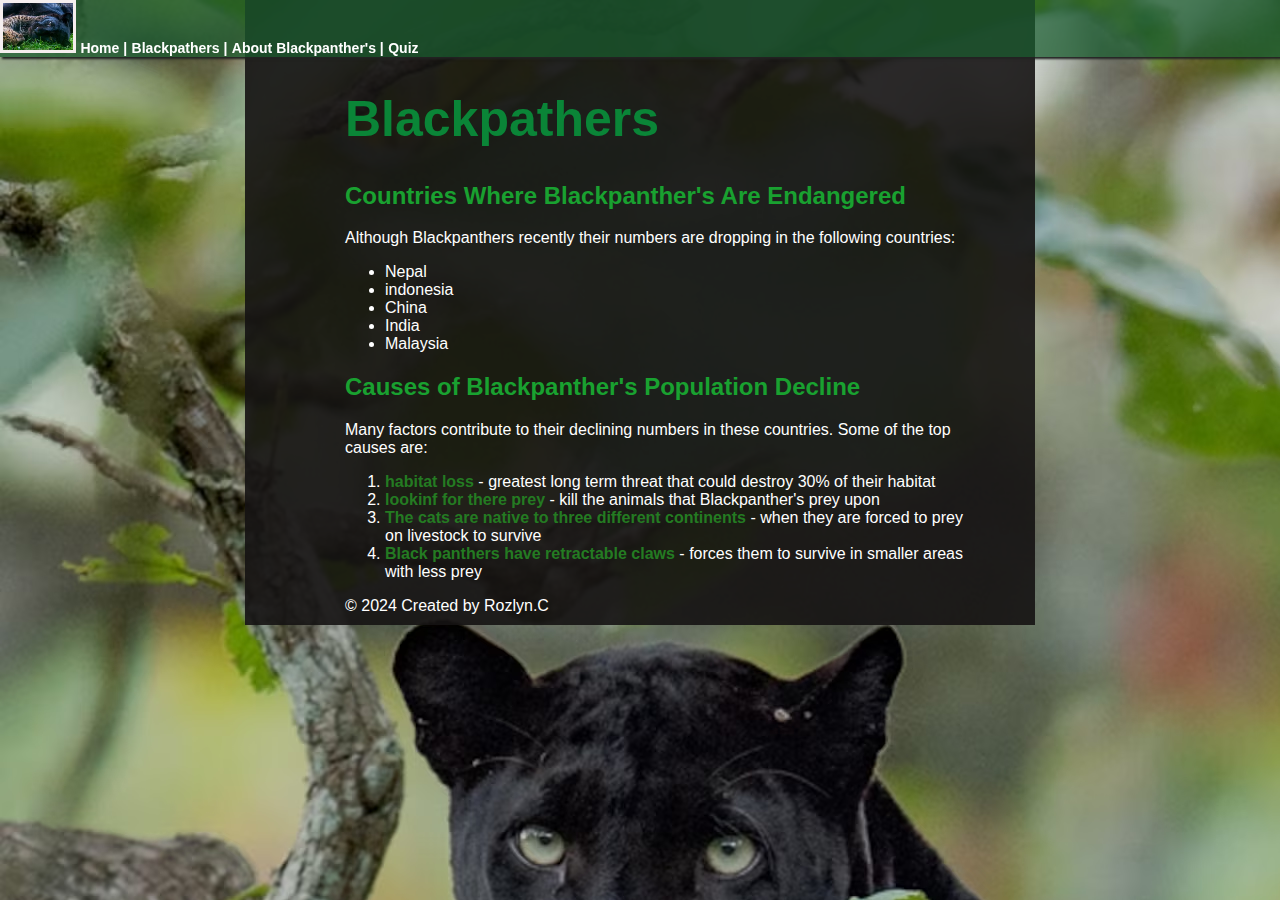
==== challenges.html @ 10627c94 "initial commit" ====
<!DOCTYPE html>
<html>
    <head>
        <title>Challenges</title>
        <link rel="stylesheet" href="styles.css"> 
    </head>
    <body>
       <header>
            <nav class="fixed-nav-bar">
                <a href="index.html"><img class="logo" src="images/leo.jpg" width="70px" alt=""></a>
                <a href="index.html">Home |</a>
                <a href="#">Blackpathers |</a>
                <a href="practice.html">About Blackpanther's |</a>
                <a href="quiz.html">Quiz</a>
            </nav>
       </header>


        <section>
            <h1>Blackpathers</h1>
    
            <h2>Countries Where Blackpanther's Are Endangered</h2>
    
            <p>Although Blackpanthers recently their numbers are dropping in the following countries:</p>
    
            <ul>
                <li>Nepal</li>
                <li>indonesia</li>
                <li>China</li>
                <li>India</li>
                <li>Malaysia</li>
            </ul>
    
            <h2>Causes of Blackpanther's Population Decline</h2>
    
            <p>Many factors contribute to their declining numbers in these countries. Some of the top causes are: </p>
    
            <ol>
                <li><strong>habitat loss</strong> - greatest long term threat that could destroy 30% of their habitat</li>
                <li><strong>lookinf for there prey</strong> - kill the animals that Blackpanther's prey upon</li>
                <li><strong>The cats are native to three different continents</strong> - when they are forced to prey on livestock to survive</li>
                <li><strong>Black panthers have retractable claws</strong> - forces them to survive in smaller areas with less prey</li>
            </ol>
        </section>

        <footer> &copy; 2024 Created by Rozlyn.C </footer>
        
    </body>
</html>
---- styles.css ----
html {
    color: rgb(255, 255, 255);
    font-family: 'Trebuchet MS', 'Lucida Sans Unicode', 'Lucida Grande', 'Lucida Sans', Arial, sans-serif;
    background-image: url(images/STOCK_MM8995_Panther_Rosettes_in_Low_Light_2x3.avif );
}

body {
    width: 50%;
    margin: 0 auto;
    background-color: rgba(21, 19, 19, 0.9);
    padding: 10px 50px 10px 100px;
    /* padding: TOP RIGHT BOTTOM LEFT */
}

.fixed-nav-bar {
    position: fixed;
    top: 0;
    left: 0;
    width: 100%;
    z-index: 9999;    
    background-color: rgba(26, 92, 46, 0.732);
    box-shadow: 2px 2px 2px rgb(35, 35, 35);
}

h1 {
    color: rgb(10, 133, 55);
    font: bold 50px sans-serif;
}

h2 {
    color: rgb(25, 161, 48);
    font-family: sans-serif;
}


strong {
    color: #247b22;
}

img {
    border-style: solid;
    border-width: 3px;
    border-color: rgba(12, 156, 63, 0.608);
    
    box-shadow: 5px 5px 5px 2px rgba(41, 35, 31, 1);
    
}

.logo {
    box-shadow: none;
    border-color: rgb(245, 238, 238);
}

section {
    margin-top: 80px;
}

a {
    color: white;
    text-decoration: none;
    font: bold 14px "Arial Black", Gadget, sans-serif;
}

a:link {
    color:white;
}

a:visited {
    color: white;
}

a:hover {
    color: rgb(26, 24, 24);
    font-size: 15px;
}
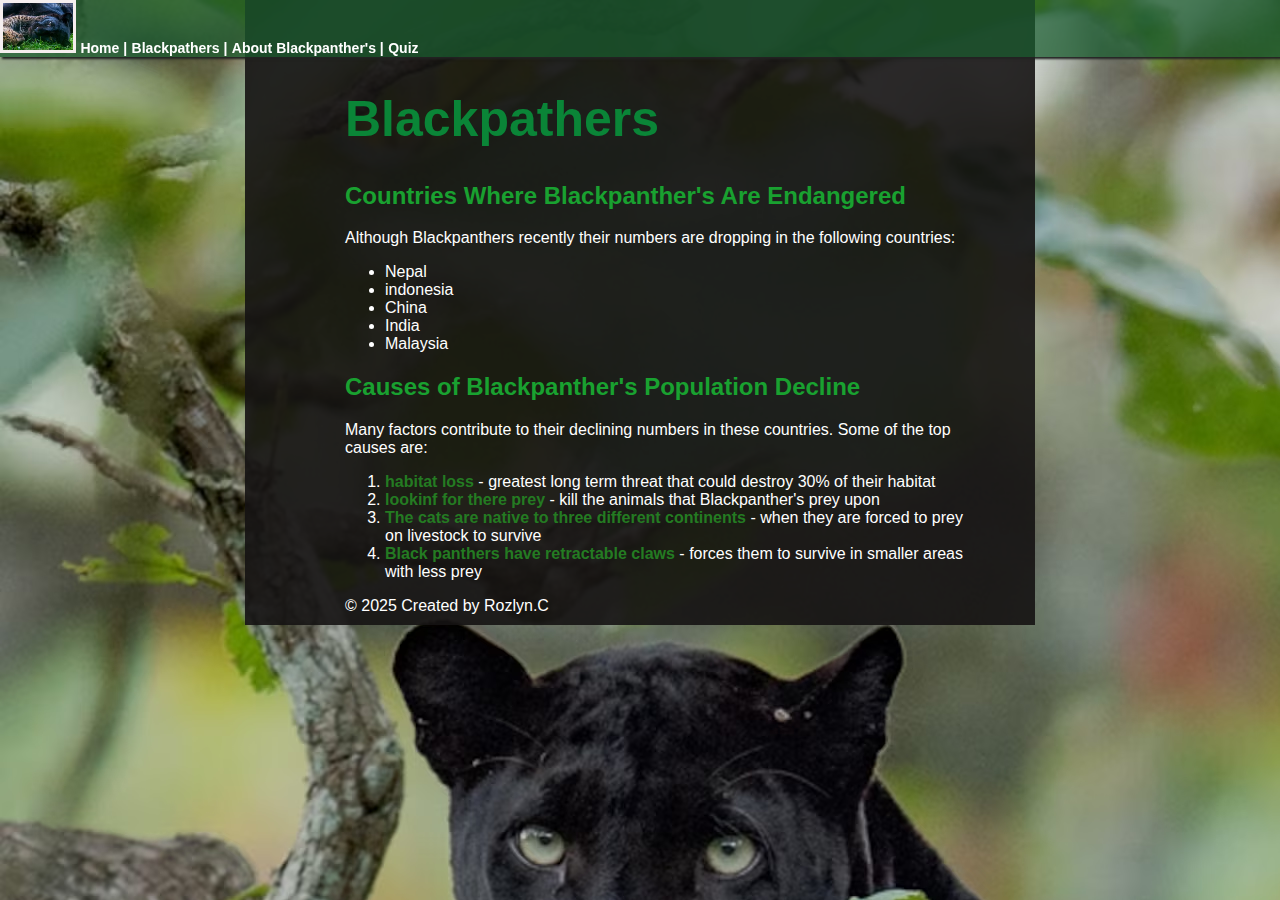
==== commit d14febe1: "testing" ====
--- a/challenges.html
+++ b/challenges.html
@@ -43,7 +43,7 @@
             </ol>
         </section>
 
-        <footer> &copy; 2024 Created by Rozlyn.C </footer>
+        <footer> &copy; 2025 Created by Rozlyn.C </footer>
         
     </body>
 </html>--- a/styles.css
+++ b/styles.css
@@ -58,7 +58,7 @@
 a {
     color: white;
     text-decoration: none;
-    font: bold 14px "Arial Black", Gadget, sans-serif;
+    font: bold 14px "Airel Black", Gadget, sans-serif;
 }
 
 a:link {
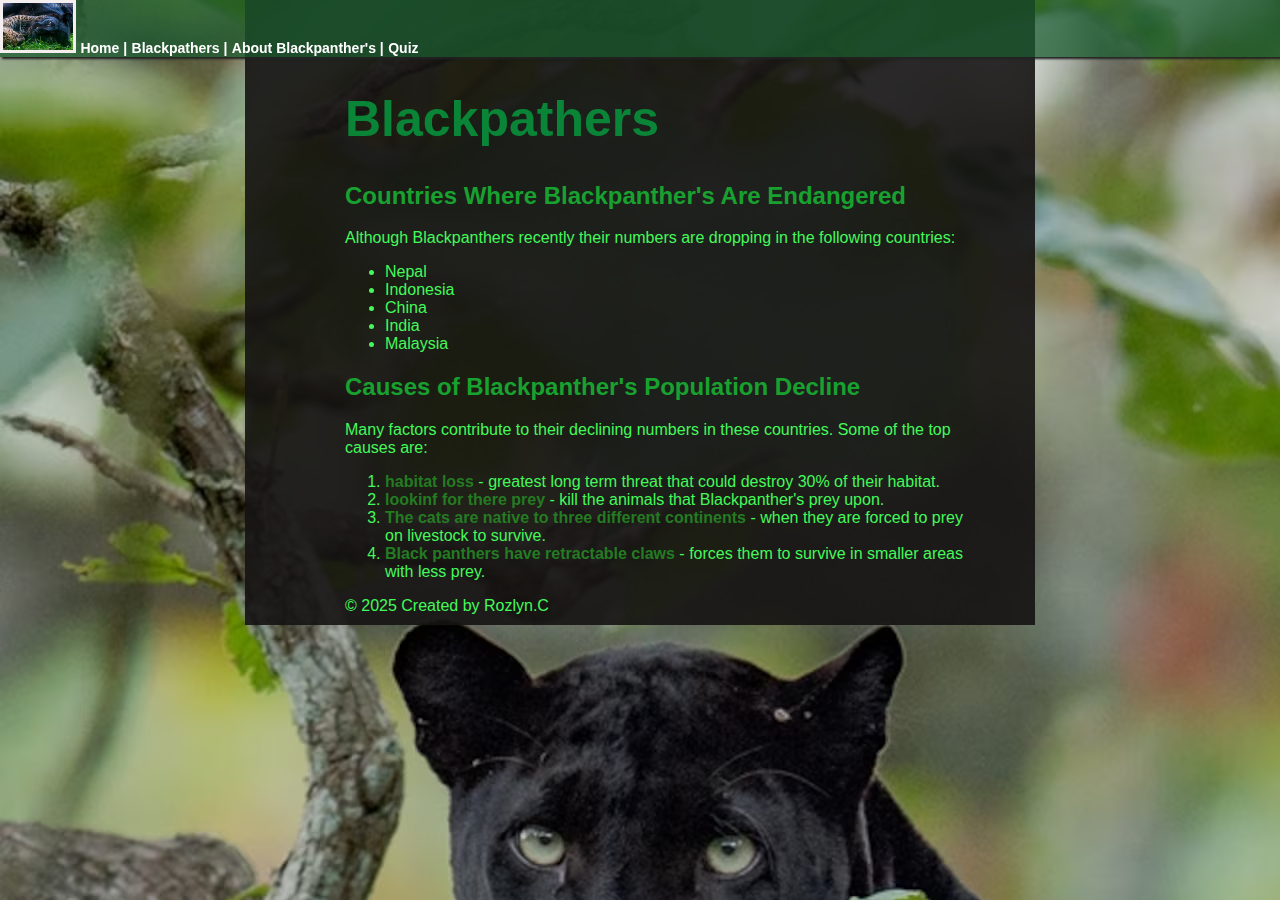
==== commit eaa8f51f: "changed grammer" ====
--- a/challenges.html
+++ b/challenges.html
@@ -25,7 +25,7 @@
     
             <ul>
                 <li>Nepal</li>
-                <li>indonesia</li>
+                <li>Indonesia</li>
                 <li>China</li>
                 <li>India</li>
                 <li>Malaysia</li>
@@ -36,10 +36,10 @@
             <p>Many factors contribute to their declining numbers in these countries. Some of the top causes are: </p>
     
             <ol>
-                <li><strong>habitat loss</strong> - greatest long term threat that could destroy 30% of their habitat</li>
-                <li><strong>lookinf for there prey</strong> - kill the animals that Blackpanther's prey upon</li>
-                <li><strong>The cats are native to three different continents</strong> - when they are forced to prey on livestock to survive</li>
-                <li><strong>Black panthers have retractable claws</strong> - forces them to survive in smaller areas with less prey</li>
+                <li><strong>habitat loss</strong> - greatest long term threat that could destroy 30% of their habitat.</li>
+                <li><strong>lookinf for there prey</strong> - kill the animals that Blackpanther's prey upon.</li>
+                <li><strong>The cats are native to three different continents</strong> - when they are forced to prey on livestock to survive.</li>
+                <li><strong>Black panthers have retractable claws</strong> - forces them to survive in smaller areas with less prey.</li>
             </ol>
         </section>
 
--- a/styles.css
+++ b/styles.css
@@ -1,5 +1,5 @@
 html {
-    color: rgb(255, 255, 255);
+    color:rgb(68, 249, 89);
     font-family: 'Trebuchet MS', 'Lucida Sans Unicode', 'Lucida Grande', 'Lucida Sans', Arial, sans-serif;
     background-image: url(images/STOCK_MM8995_Panther_Rosettes_in_Low_Light_2x3.avif );
 }
@@ -70,6 +70,7 @@
 }
 
 a:hover {
-    color: rgb(26, 24, 24);
+    color:white;
     font-size: 15px;
-}+}
+
